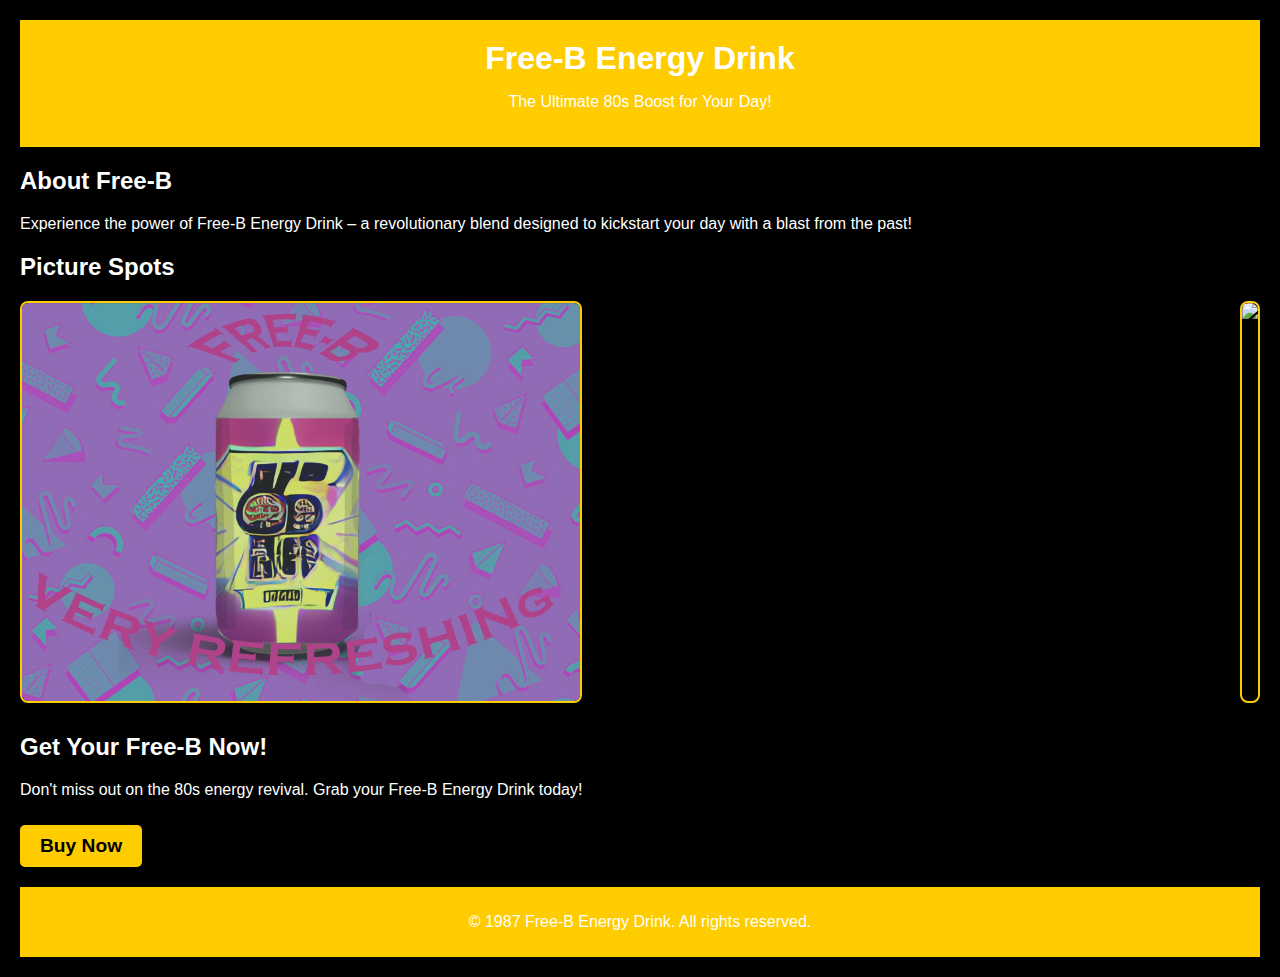
==== index.html @ 53f0c4cf "Update index.html" ====
<!DOCTYPE html>
<html lang="en">

<head>
    <meta charset="UTF-8">
    <meta name="viewport" content="width=device-width, initial-scale=1.0">
    <title>Free-B Energy Drink</title>
    <style>
        body {
            font-family: 'Arial', sans-serif;
            background-color: #000;
            color: #fff;
            margin: 20px;
        }

        header {
            text-align: center;
            padding: 20px;
            background-color: #ffcc00;
        }

        h1 {
            font-size: 2em;
            margin: 0;
        }

        .about,
        .pictures,
        .buy-now {
            margin: 20px 0;
        }

        .picture-container {
            display: flex;
            justify-content: space-between;
            margin-top: 10px;
        }

        img {
            max-width: 45%;
            border: 2px solid #ffcc00;
            border-radius: 8px;
            margin-bottom: 10px;
        }

        .buy-button {
            display: inline-block;
            padding: 10px 20px;
            background-color: #ffcc00;
            color: #000;
            text-decoration: none;
            border-radius: 5px;
            font-weight: bold;
            font-size: 1.2em;
            margin-top: 10px;
        }

        footer {
            text-align: center;
            margin-top: 20px;
            padding: 10px;
            background-color: #ffcc00;
        }
    </style>
</head>

<body>
    <header>
        <h1>Free-B Energy Drink</h1>
        <p>The Ultimate 80s Boost for Your Day!</p>
    </header>

    <section class="about">
        <h2>About Free-B</h2>
        <p>Experience the power of Free-B Energy Drink – a revolutionary blend designed to kickstart your day with a blast from the past!</p>
    </section>

    <section class="pictures">
        <h2>Picture Spots</h2>
        <div class="picture-container">
            <img src="ad.png" alt="Free-B Image 1">
            <img src="https://static.vecteezy.com/system/resources/previews/016/692/229/original/soda-or-soft-drink-can-mockup-png.png">
            <!-- Add more picture spots as needed -->
        </div>
    </section>

<!-- Inside the section with class "buy-now" -->
<section class="buy-now">
    <h2>Get Your Free-B Now!</h2>
    <p>Don't miss out on the 80s energy revival. Grab your Free-B Energy Drink today!</p>
    <a href="error_page.html" class="buy-button">Buy Now</a>
</section>


    <footer>
        <p>&copy; 1987 Free-B Energy Drink. All rights reserved.</p>
    </footer>
</body>

</html>
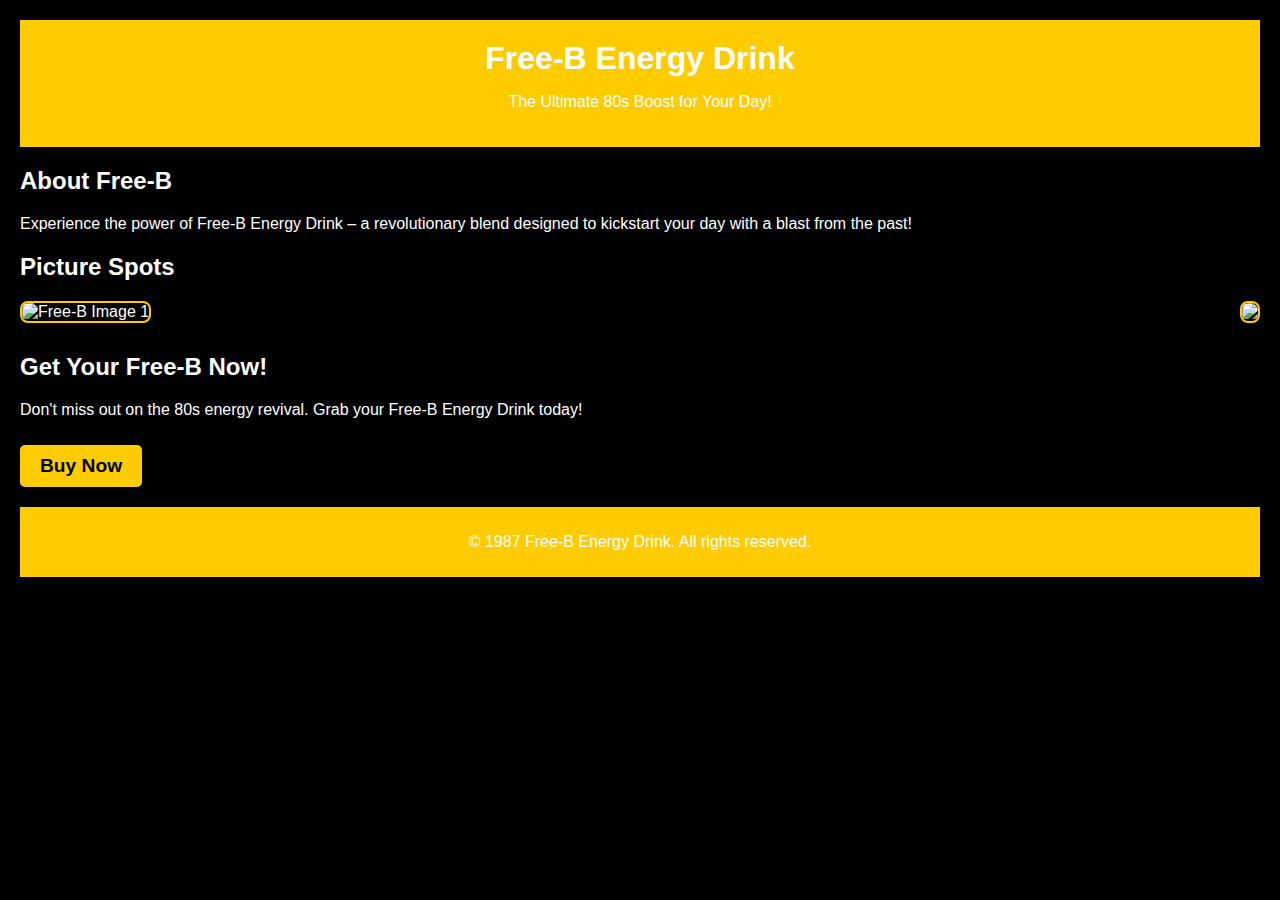
==== commit e50bf106: "Update index.html" ====
--- a/index.html
+++ b/index.html
@@ -78,7 +78,7 @@
     <section class="pictures">
         <h2>Picture Spots</h2>
         <div class="picture-container">
-            <img src="ad.png" alt="Free-B Image 1">
+            <img src="https://github.com/KidTickler/Free-B/blob/main/ad.png" alt="Free-B Image 1">
             <img src="https://static.vecteezy.com/system/resources/previews/016/692/229/original/soda-or-soft-drink-can-mockup-png.png">
             <!-- Add more picture spots as needed -->
         </div>
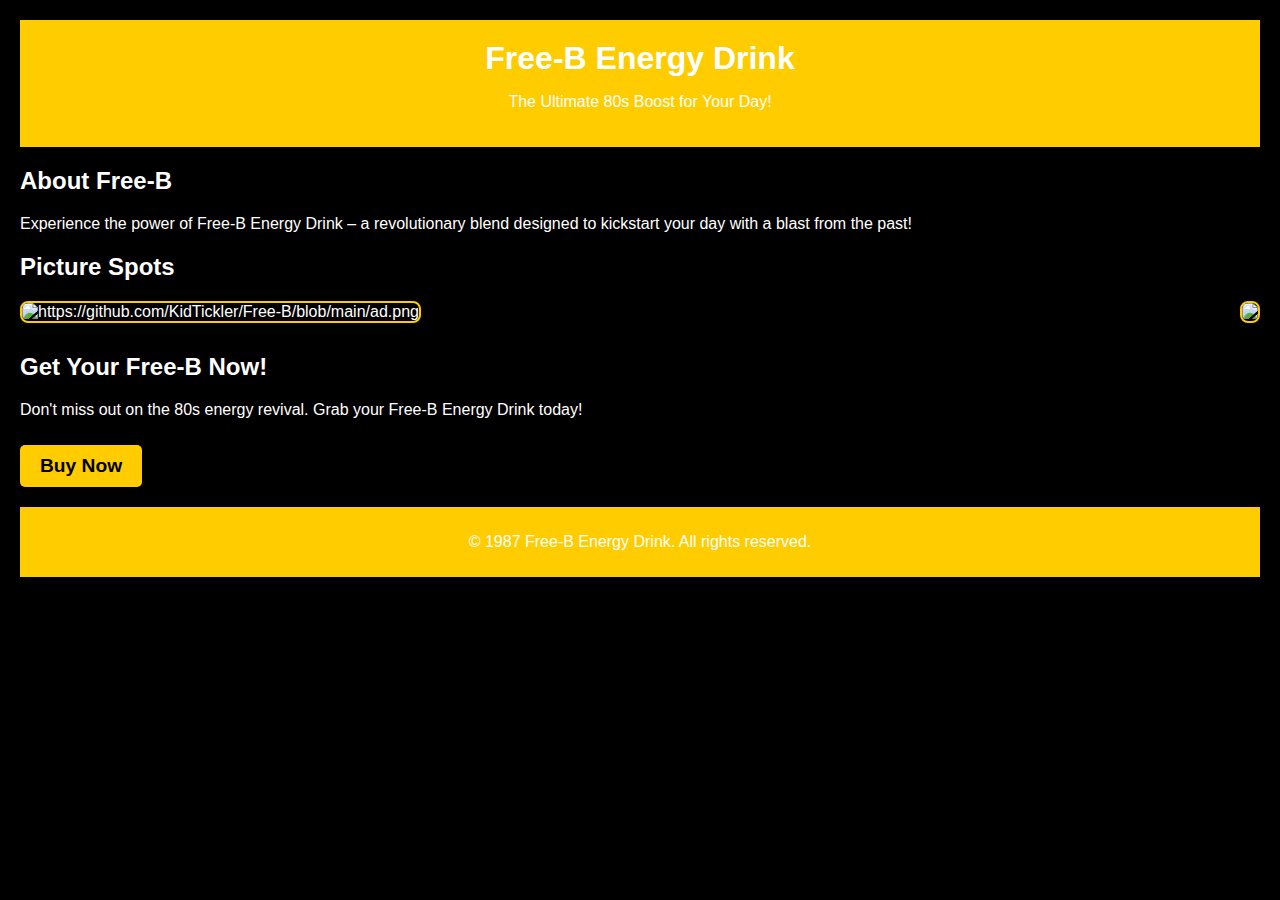
==== commit 5ec868a5: "Update index.html" ====
--- a/index.html
+++ b/index.html
@@ -78,7 +78,7 @@
     <section class="pictures">
         <h2>Picture Spots</h2>
         <div class="picture-container">
-            <img src="https://github.com/KidTickler/Free-B/blob/main/ad.png" alt="Free-B Image 1">
+            <img src="https://github.com/KidTickler/Free-B/blob/main/ad.png" alt="https://github.com/KidTickler/Free-B/blob/main/ad.png">
             <img src="https://static.vecteezy.com/system/resources/previews/016/692/229/original/soda-or-soft-drink-can-mockup-png.png">
             <!-- Add more picture spots as needed -->
         </div>
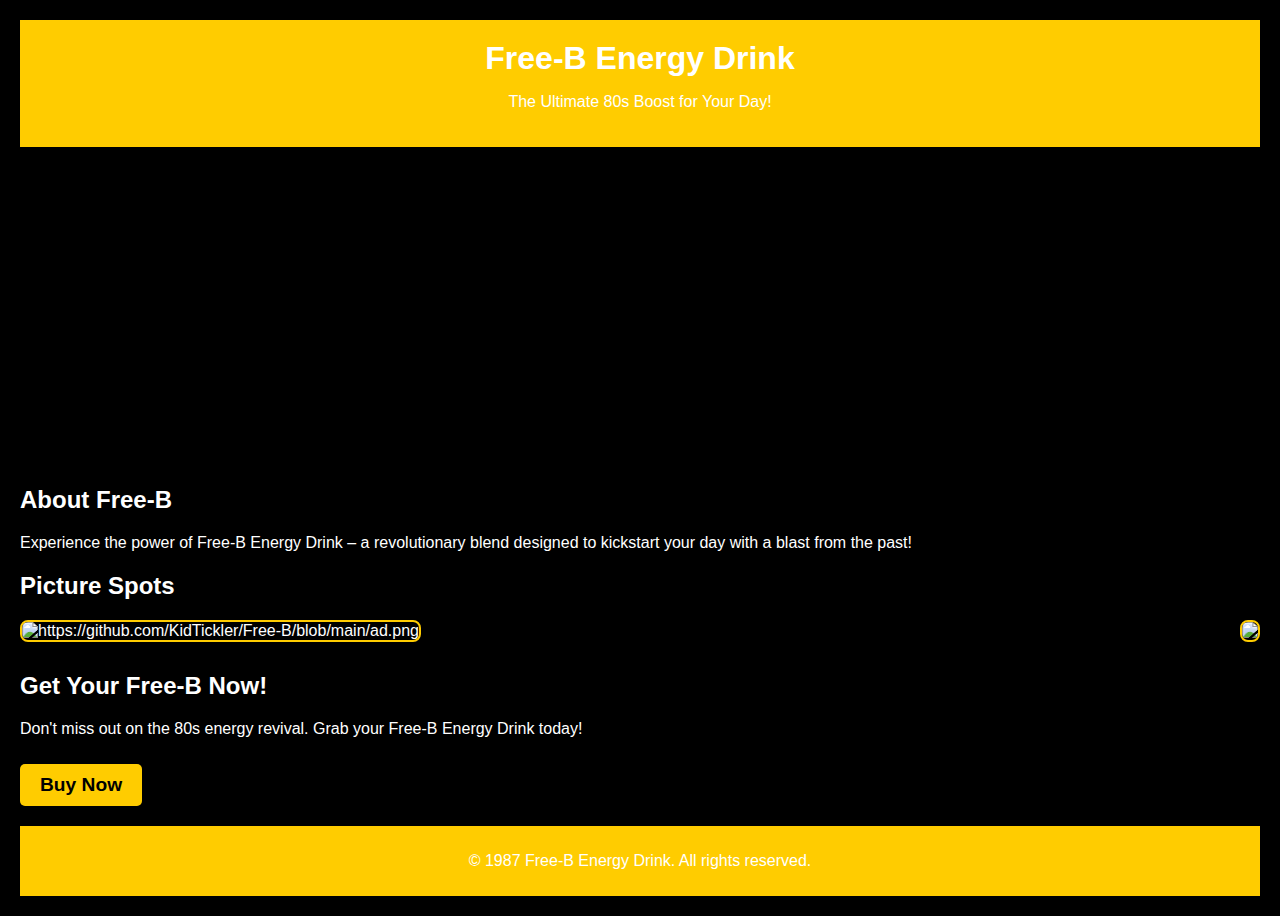
==== commit 07866756: "Update index.html" ====
--- a/index.html
+++ b/index.html
@@ -70,6 +70,11 @@
         <p>The Ultimate 80s Boost for Your Day!</p>
     </header>
 
+ <section class="video-container">
+        <!-- YouTube Video Embed Code -->
+        <iframe width="560" height="315" src="https://www.youtube.com/embed/iHywb67j5vo" frameborder="0" allowfullscreen></iframe>
+    </section>
+    
     <section class="about">
         <h2>About Free-B</h2>
         <p>Experience the power of Free-B Energy Drink – a revolutionary blend designed to kickstart your day with a blast from the past!</p>
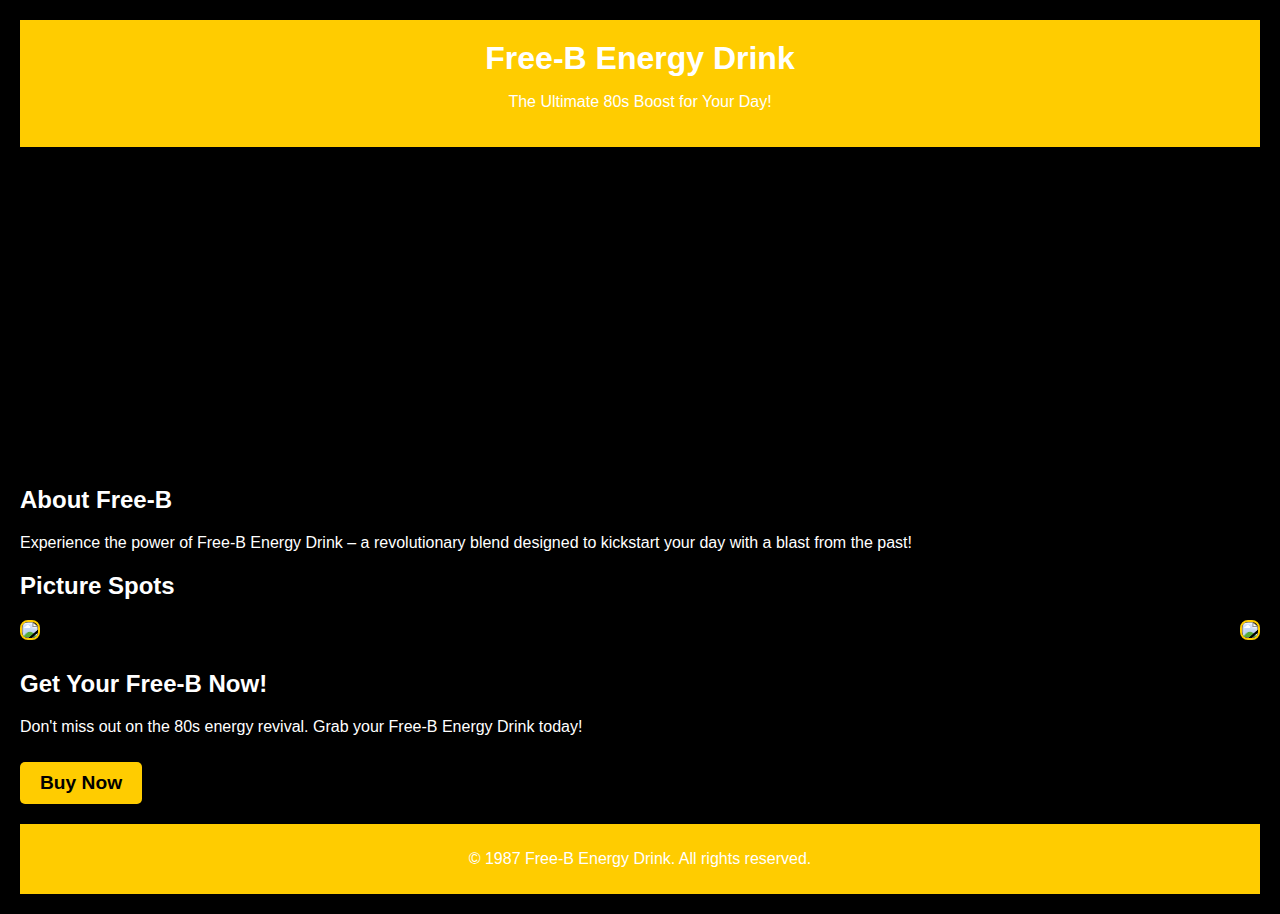
==== commit 463593a9: "Update index.html" ====
--- a/index.html
+++ b/index.html
@@ -83,7 +83,7 @@
     <section class="pictures">
         <h2>Picture Spots</h2>
         <div class="picture-container">
-            <img src="https://github.com/KidTickler/Free-B/blob/main/ad.png" alt="https://github.com/KidTickler/Free-B/blob/main/ad.png">
+            <img src="https://raw.githubusercontent.com/KidTickler/Free-B/main/ad.png">
             <img src="https://static.vecteezy.com/system/resources/previews/016/692/229/original/soda-or-soft-drink-can-mockup-png.png">
             <!-- Add more picture spots as needed -->
         </div>
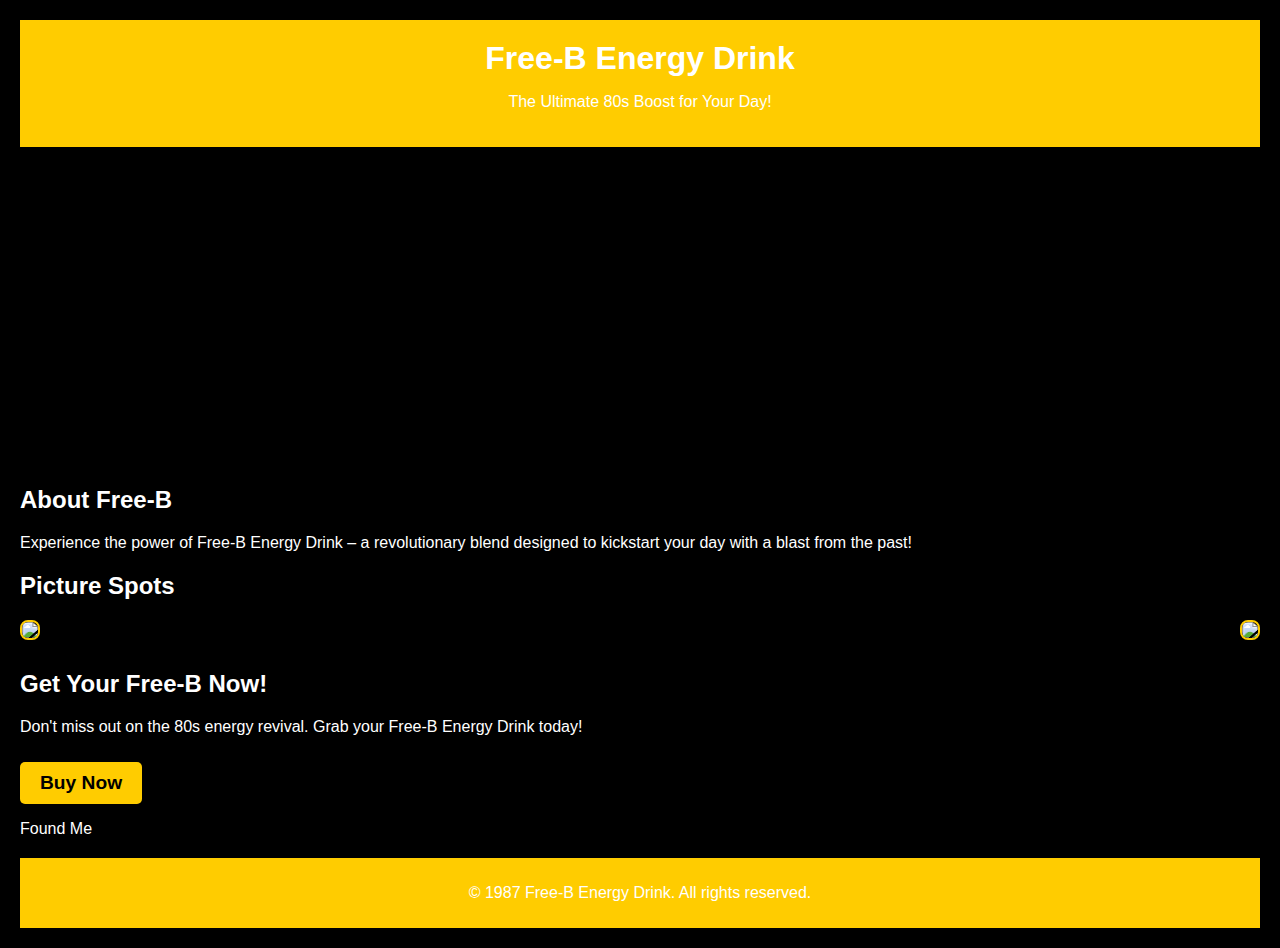
==== commit 830f3659: "Update index.html" ====
--- a/index.html
+++ b/index.html
@@ -94,12 +94,21 @@
     <h2>Get Your Free-B Now!</h2>
     <p>Don't miss out on the 80s energy revival. Grab your Free-B Energy Drink today!</p>
     <a href="error_page.html" class="buy-button">Buy Now</a>
+    <p class="found-me-text" onclick="revealMessage()">Found Me</p>
 </section>
 
 
     <footer>
         <p>&copy; 1987 Free-B Energy Drink. All rights reserved.</p>
     </footer>
+
+<script>
+        function revealMessage() {
+            window.location.href = "secret_message.html";
+        }
+    </script>
+    
 </body>
+    
 
 </html>
